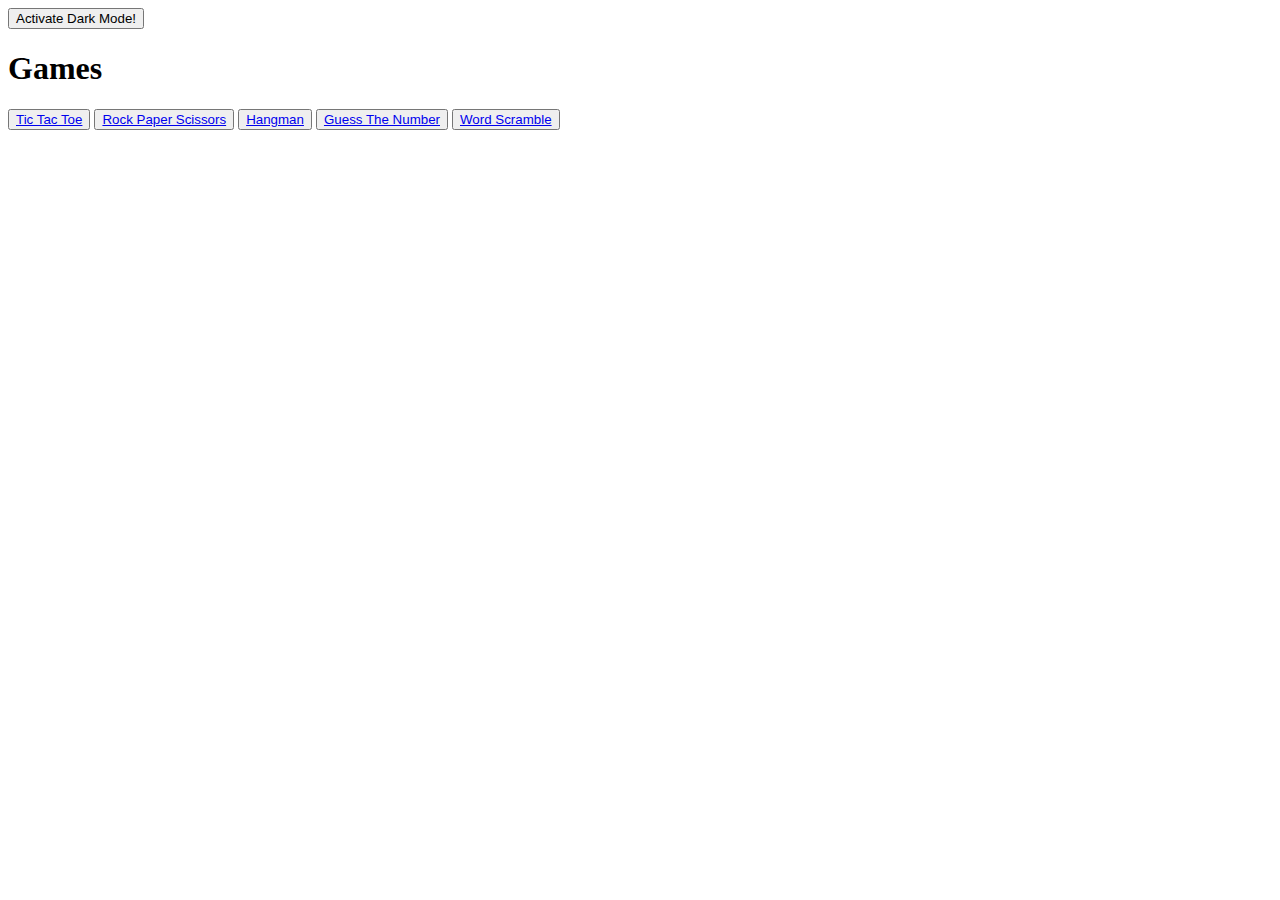
==== index.html @ f4860909 "Added a new game Word Scramble" ====
<!DOCTYPE html>
<html lang="en">
<head>
    <meta charset="UTF-8">
    <meta name="viewport" content="width=device-width, initial-scale=1.0">
    <link rel="stylesheet" href="CSS/style.css">
    <link rel="stylesheet" media="screen and (max-width:640px)" href="CSS/phone.css">
    <title>Games</title>
</head>
<body>
    <!-- Toggle mode button -->
    <button class="mode" id="mode">Activate Dark Mode!</button>
    <!-- Heading -->
    <h1>Games</h1>
    <!-- Games option -->
    <div class="options">
        <button class="game"><a href="Tic Tac Toe/tic-tac-toe.html">Tic Tac Toe</a></button>
        <button class="game"><a href="Rock Paper Scissors/rock-paper-scissors.html">Rock Paper Scissors</a></button>
        <button class="game"><a href="Hangman/hangman.html">Hangman</a></button>
        <button class="game"><a href="Guess The Number/guess-the-number.html">Guess The Number</a></button>
        <button class="game"><a href="Word Scramble/word-scramble.html">Word Scramble</a></button>
        <script src="JS/script.js"></script>
    </div>
</body>
</html>
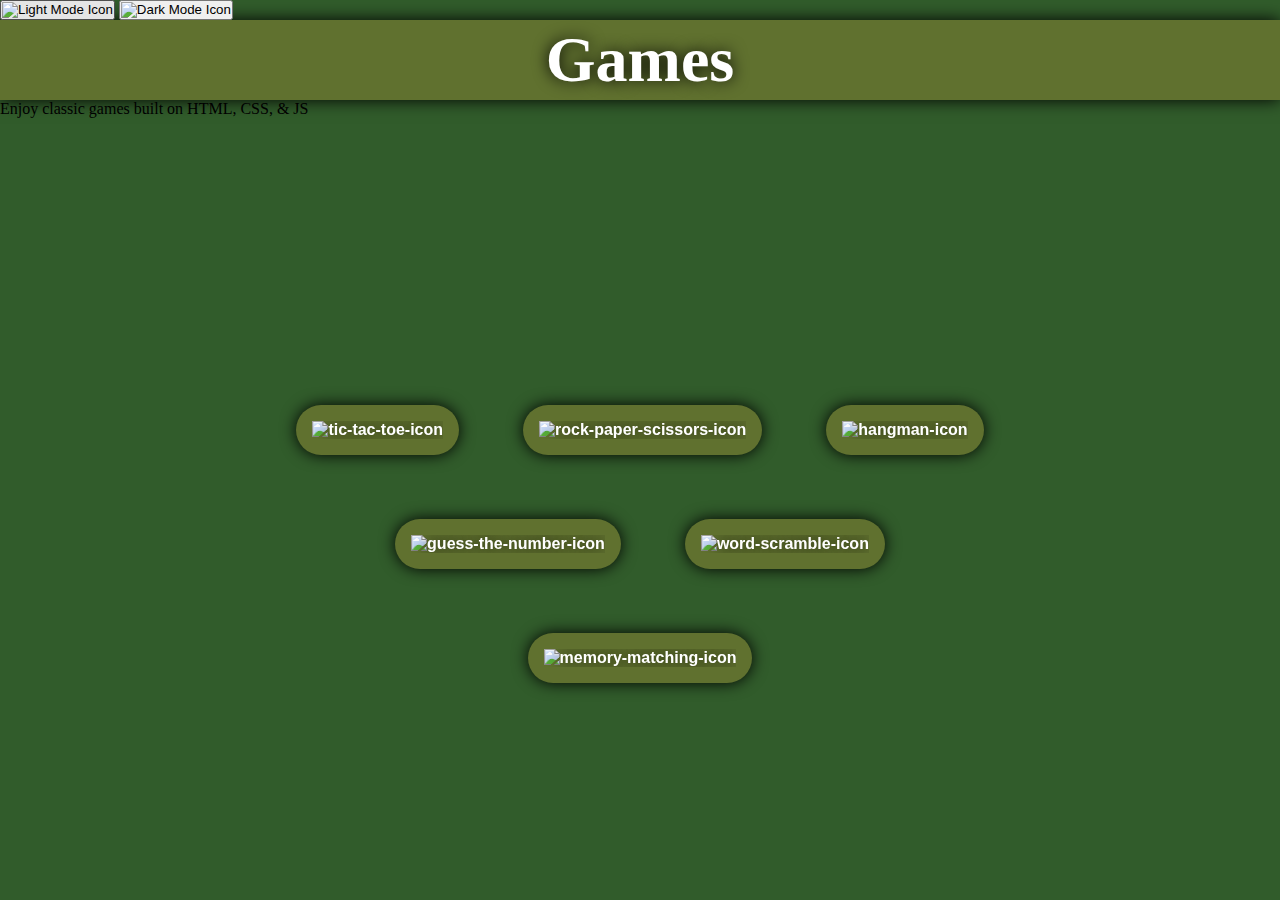
==== commit 2ea3d6cc: "Changed font" ====
--- a/index.html
+++ b/index.html
@@ -1,25 +1,98 @@
 <!DOCTYPE html>
 <html lang="en">
-<head>
-    <meta charset="UTF-8">
-    <meta name="viewport" content="width=device-width, initial-scale=1.0">
-    <link rel="stylesheet" href="CSS/style.css">
-    <link rel="stylesheet" media="screen and (max-width:640px)" href="CSS/phone.css">
+  <head>
+    <meta charset="UTF-8" />
+    <meta name="viewport" content="width=device-width, initial-scale=1.0" />
+    <link rel="stylesheet" href="CSS/fonts.css">
+    <link rel="stylesheet" href="CSS/style.css" />
+    <link
+      rel="stylesheet"
+      media="screen and (max-width:1400px)"
+      href="CSS/large.css"
+    />
+    <link
+      rel="stylesheet"
+      media="screen and (max-width:1200px)"
+      href="CSS/normal.css"
+    />
+    <link
+      rel="stylesheet"
+      media="screen and (max-width:992px)"
+      href="CSS/laptop.css"
+    />
+    <link
+      rel="stylesheet"
+      media="screen and (max-width:768px)"
+      href="CSS/tablets.css"
+    />
+    <link
+      rel="stylesheet"
+      media="screen and (max-width:576px)"
+      href="CSS/mobile.css"
+    />
+    <!-- <link rel="stylesheet" href="Libraries/animate.css"> -->
     <title>Games</title>
-</head>
-<body>
+  </head>
+  <body class="body">
     <!-- Toggle mode button -->
-    <button class="mode" id="mode">Activate Dark Mode!</button>
+    <button class="mode2" id="mode2" title="Light Mode">
+      <img src="Images/Light Mode Icon.png" alt="Light Mode Icon" />
+    </button>
+    <button class="mode1" id="mode1" title="Dark Mode">
+      <img src="Images/Dark Mode Icon.png" alt="Dark Mode Icon" />
+    </button>
     <!-- Heading -->
     <h1>Games</h1>
+    <p class="info">Enjoy classic games built on HTML, CSS, & JS</p>
     <!-- Games option -->
-    <div class="options">
-        <button class="game"><a href="Tic Tac Toe/tic-tac-toe.html">Tic Tac Toe</a></button>
-        <button class="game"><a href="Rock Paper Scissors/rock-paper-scissors.html">Rock Paper Scissors</a></button>
-        <button class="game"><a href="Hangman/hangman.html">Hangman</a></button>
-        <button class="game"><a href="Guess The Number/guess-the-number.html">Guess The Number</a></button>
-        <button class="game"><a href="Word Scramble/word-scramble.html">Word Scramble</a></button>
-        <script src="JS/script.js"></script>
+    <div class="option-container">
+      <div class="options">
+        <button class="game animate__animated animate__bounce tic-tac-toe">
+          <a href="Tic Tac Toe/tic-tac-toe.html" title="Tic Tac Toe"
+            ><img src="Images/Tic Tac Tow Icon.png" alt="tic-tac-toe-icon"
+          /></a>
+        </button>
+        <button
+          class="game animate__animated animate__bounce rock-paper-scissors"
+        >
+          <a
+            href="Rock Paper Scissors/rock-paper-scissors.html"
+            title="Rock Paper Scissors"
+            ><img
+              src="Images/Rock Paper Scissors Icon.jfif"
+              alt="rock-paper-scissors-icon"
+          /></a>
+        </button>
+        <button class="game animate__animated animate__bounce hangman">
+          <a href="Hangman/hangman.html" title="Hangman"
+            ><img src="Images/Hangman Icon.png" alt="hangman-icon"
+          /></a>
+        </button>
+        <button class="game animate__animated animate__bounce guess-the-number">
+          <a
+            href="Guess The Number/guess-the-number.html"
+            title="Gues The Number"
+            ><img
+              src="Images/Guess the number Icon.jfif"
+              alt="guess-the-number-icon"
+          /></a>
+        </button>
+        <button class="game animate__animated animate__bounce word-scramble">
+          <a href="Word Scramble/word-scramble.html" title="Word Scramble"
+            ><img src="Images/Word Scramble Icon.png" alt="word-scramble-icon"
+          /></a>
+        </button>
+        <button class="game animate__animated animate__bounce memory-matching">
+          <a
+            href="Memory-Matching Game/memory-matching.html"
+            title="Memory Matching"
+            ><img
+              src="Images/Memory Matching Icon.png"
+              alt="memory-matching-icon"
+          /></a>
+        </button>
+      </div>
     </div>
-</body>
-</html>+    <script src="JS/script.js"></script>
+  </body>
+</html>
--- a/CSS/style.css
+++ b/CSS/style.css
@@ -0,0 +1,101 @@
+/* Universal selector to set everything to 0 */
+* {
+    margin: 0;
+    padding: 0;
+    box-sizing: border-box;
+}
+
+/* Body */
+body {
+    background-color: #315c2b;
+}
+
+/* Buttons designing */
+
+/* Mode button */
+.mode {
+    position: fixed;
+    top: 85%;
+    right: 4%;
+    padding: 1rem;
+    font-size: 1rem;
+    border: none;
+    border-radius: 2rem;
+    background-color: #60712f;
+    color: #ffffff;
+    font-weight: 600;
+    text-shadow: 0 0 1rem rgb(0,0,0);
+    box-shadow: 0 0 1rem rgb(0,0,0);
+}
+
+.mode:active {
+    background-color: #181f1c;
+}
+
+.mode:hover {
+    transform: scale(1.2);
+    transition: transform 0.5s ease-in-out
+}
+
+/* Options */
+.options {
+    /* border: 2px solid black; */
+    height: 30vh;
+    display: flex;
+    justify-content: center;
+    align-items: center;
+    gap: 4rem;
+    position: fixed;
+    width: 60vw;
+    top: 45%;
+    left: 20%;
+    flex-wrap: wrap;
+}
+
+/* Game Button */
+.game {
+    padding: 1rem;
+    font-size: 1rem;
+    border: none;
+    border-radius: 2rem;
+    background-color: #60712f;
+    box-shadow: 0 0 1rem rgb(0,0,0);
+}
+
+.game:active {
+    background-color: #181f1c;
+}
+
+.game:hover {
+    transform: scale(1.1);
+    transition: transform 0.5s ease-in-out
+}
+
+a {
+    text-decoration: none;
+    font-weight: 600;
+    color: #ffffff;
+    text-shadow: 0 0 1rem rgb(0,0,0);
+}
+
+/* Heading */
+h1 {
+    background-color: #60712f;
+    color: #ffffff;
+    height: 5rem;
+    line-height: 5rem;
+    text-align: center;
+    font-size: 4rem;
+    width: 100vw;
+    text-shadow: 0 0 1rem rgb(0,0,0);
+    box-shadow: 0 0 1rem rgb(0,0,0);
+}
+
+/* Classes applied through JavaScript */
+.body-dark-mode {
+    background-color: #000000;
+}
+
+.dark-mode-bg {
+    background-color: #88ab75;
+}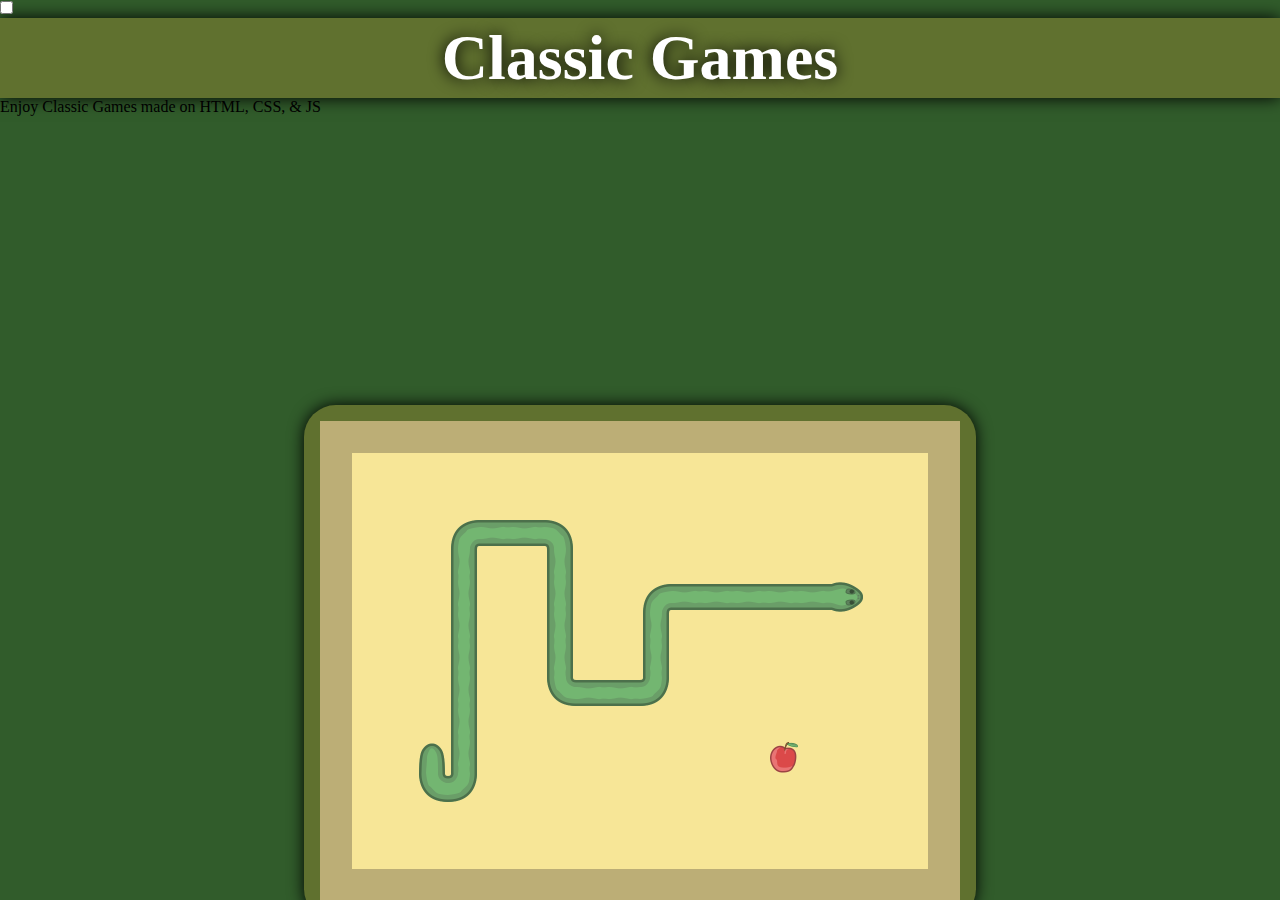
==== commit 11d2a0d2: "Added a new game" ====
--- a/index.html
+++ b/index.html
@@ -3,96 +3,119 @@
   <head>
     <meta charset="UTF-8" />
     <meta name="viewport" content="width=device-width, initial-scale=1.0" />
-    <link rel="stylesheet" href="CSS/fonts.css">
+    <!-- Icons -->
+    <link rel="stylesheet" href="fontawesome-free-6.0.0-web/css/all.css" />
+    <!-- Fonts -->
+    <link rel="stylesheet" href="CSS/fonts.css" />
+    <!-- Color Css -->
+    <link rel="stylesheet" href="CSS/colors.css" />
+    <!-- Internal CSS -->
     <link rel="stylesheet" href="CSS/style.css" />
+    <!-- Large CSS -->
     <link
       rel="stylesheet"
       media="screen and (max-width:1400px)"
       href="CSS/large.css"
     />
+    <!-- Normal CSS -->
     <link
       rel="stylesheet"
       media="screen and (max-width:1200px)"
       href="CSS/normal.css"
     />
+    <!-- Laptop CSS -->
     <link
       rel="stylesheet"
       media="screen and (max-width:992px)"
       href="CSS/laptop.css"
     />
+    <!-- Tablet CSS -->
     <link
       rel="stylesheet"
       media="screen and (max-width:768px)"
       href="CSS/tablets.css"
     />
+    <!-- Mobile CSS -->
     <link
       rel="stylesheet"
       media="screen and (max-width:576px)"
       href="CSS/mobile.css"
     />
-    <!-- <link rel="stylesheet" href="Libraries/animate.css"> -->
-    <title>Games</title>
+    <title>Classis Games</title>
   </head>
-  <body class="body">
-    <!-- Toggle mode button -->
-    <button class="mode2" id="mode2" title="Light Mode">
-      <img src="Images/Light Mode Icon.png" alt="Light Mode Icon" />
-    </button>
-    <button class="mode1" id="mode1" title="Dark Mode">
-      <img src="Images/Dark Mode Icon.png" alt="Dark Mode Icon" />
-    </button>
-    <!-- Heading -->
-    <h1>Games</h1>
-    <p class="info">Enjoy classic games built on HTML, CSS, & JS</p>
-    <!-- Games option -->
-    <div class="option-container">
+  <body>
+    <!-- Toggle Mode -->
+    <label for="">
+      <input type="checkbox" class="styled-checkbox" id="theme-checkbox" />
+      <span class="check"></span>
+      <span class="botn"></span>
+    </label>
+    <h1 class="heading">Classic Games</h1>
+    <p class="info">Enjoy Classic Games made on HTML, CSS, & JS</p>
+    <!-- Game Options -->
+    <div class="options-container">
       <div class="options">
-        <button class="game animate__animated animate__bounce tic-tac-toe">
-          <a href="Tic Tac Toe/tic-tac-toe.html" title="Tic Tac Toe"
-            ><img src="Images/Tic Tac Tow Icon.png" alt="tic-tac-toe-icon"
-          /></a>
+        <button class="game tic-tac-toe">
+          <a href="Tic Tac Toe/tic-tac-toe.html" title="Tic Tac Toe">
+            <img src="Images/Tic Tac Toe Icon.png" alt="Tic Tac Toe Icon" />
+          </a>
         </button>
-        <button
-          class="game animate__animated animate__bounce rock-paper-scissors"
-        >
-          <a
-            href="Rock Paper Scissors/rock-paper-scissors.html"
-            title="Rock Paper Scissors"
-            ><img
+      </div>
+      <div class="options">
+        <button class="game rock-paper-scissors">
+          <a href="Rock Paper Scissors/rock-papers-scissors.html" title="Rock Papers Scissors">
+            <img
               src="Images/Rock Paper Scissors Icon.jfif"
-              alt="rock-paper-scissors-icon"
-          /></a>
+              alt="Rock Papers Scissors Icon"
+            />
+          </a>
         </button>
-        <button class="game animate__animated animate__bounce hangman">
-          <a href="Hangman/hangman.html" title="Hangman"
-            ><img src="Images/Hangman Icon.png" alt="hangman-icon"
-          /></a>
+      </div>
+      <div class="options">
+        <button class="game word-scramble">
+          <a href="Word Scramble/word-scramble.html" title="Word Scramble">
+            <img src="Images/Word Scramble Icon.png" alt="Word Scramble Icon" />
+          </a>
         </button>
-        <button class="game animate__animated animate__bounce guess-the-number">
-          <a
-            href="Guess The Number/guess-the-number.html"
-            title="Gues The Number"
-            ><img
+      </div>
+      <div class="options">
+        <button class="game guess-the-number">
+          <a href="Guess The Number/guess-the-number.html" title="Guess The Number">
+            <img
               src="Images/Guess the number Icon.jfif"
-              alt="guess-the-number-icon"
-          /></a>
+              alt="Guess The Number Icon"
+            />
+          </a>
         </button>
-        <button class="game animate__animated animate__bounce word-scramble">
-          <a href="Word Scramble/word-scramble.html" title="Word Scramble"
-            ><img src="Images/Word Scramble Icon.png" alt="word-scramble-icon"
-          /></a>
+      </div>
+      <div class="options">
+        <button class="game hangman">
+          <a href="Hangman/hangman.html" title="Hangman">
+            <img src="Images/Hangman Icon.png" alt="Hangman Icon" />
+          </a>
         </button>
-        <button class="game animate__animated animate__bounce memory-matching">
-          <a
-            href="Memory-Matching Game/memory-matching.html"
-            title="Memory Matching"
-            ><img
+      </div>
+      <div class="options">
+        <button class="game memory-matching">
+          <a href="Memory Matching/memory-matching.html" title="Memory Matching">
+            <img
               src="Images/Memory Matching Icon.png"
-              alt="memory-matching-icon"
-          /></a>
+              alt="Memory Matching Icon"
+            />
+          </a>
+        </button>
+      </div>
+      <div class="options">
+        <button class="game snake-game">
+          <a href="Snake Game/snake-game.html" title="Snake Game">
+            <img
+              src="Images/Snake Game.png"
+              alt="Snake Game Icon"
+            />
+          </a>
         </button>
       </div>
     </div>
     <script src="JS/script.js"></script>
   </body>
-</html>
+</html>